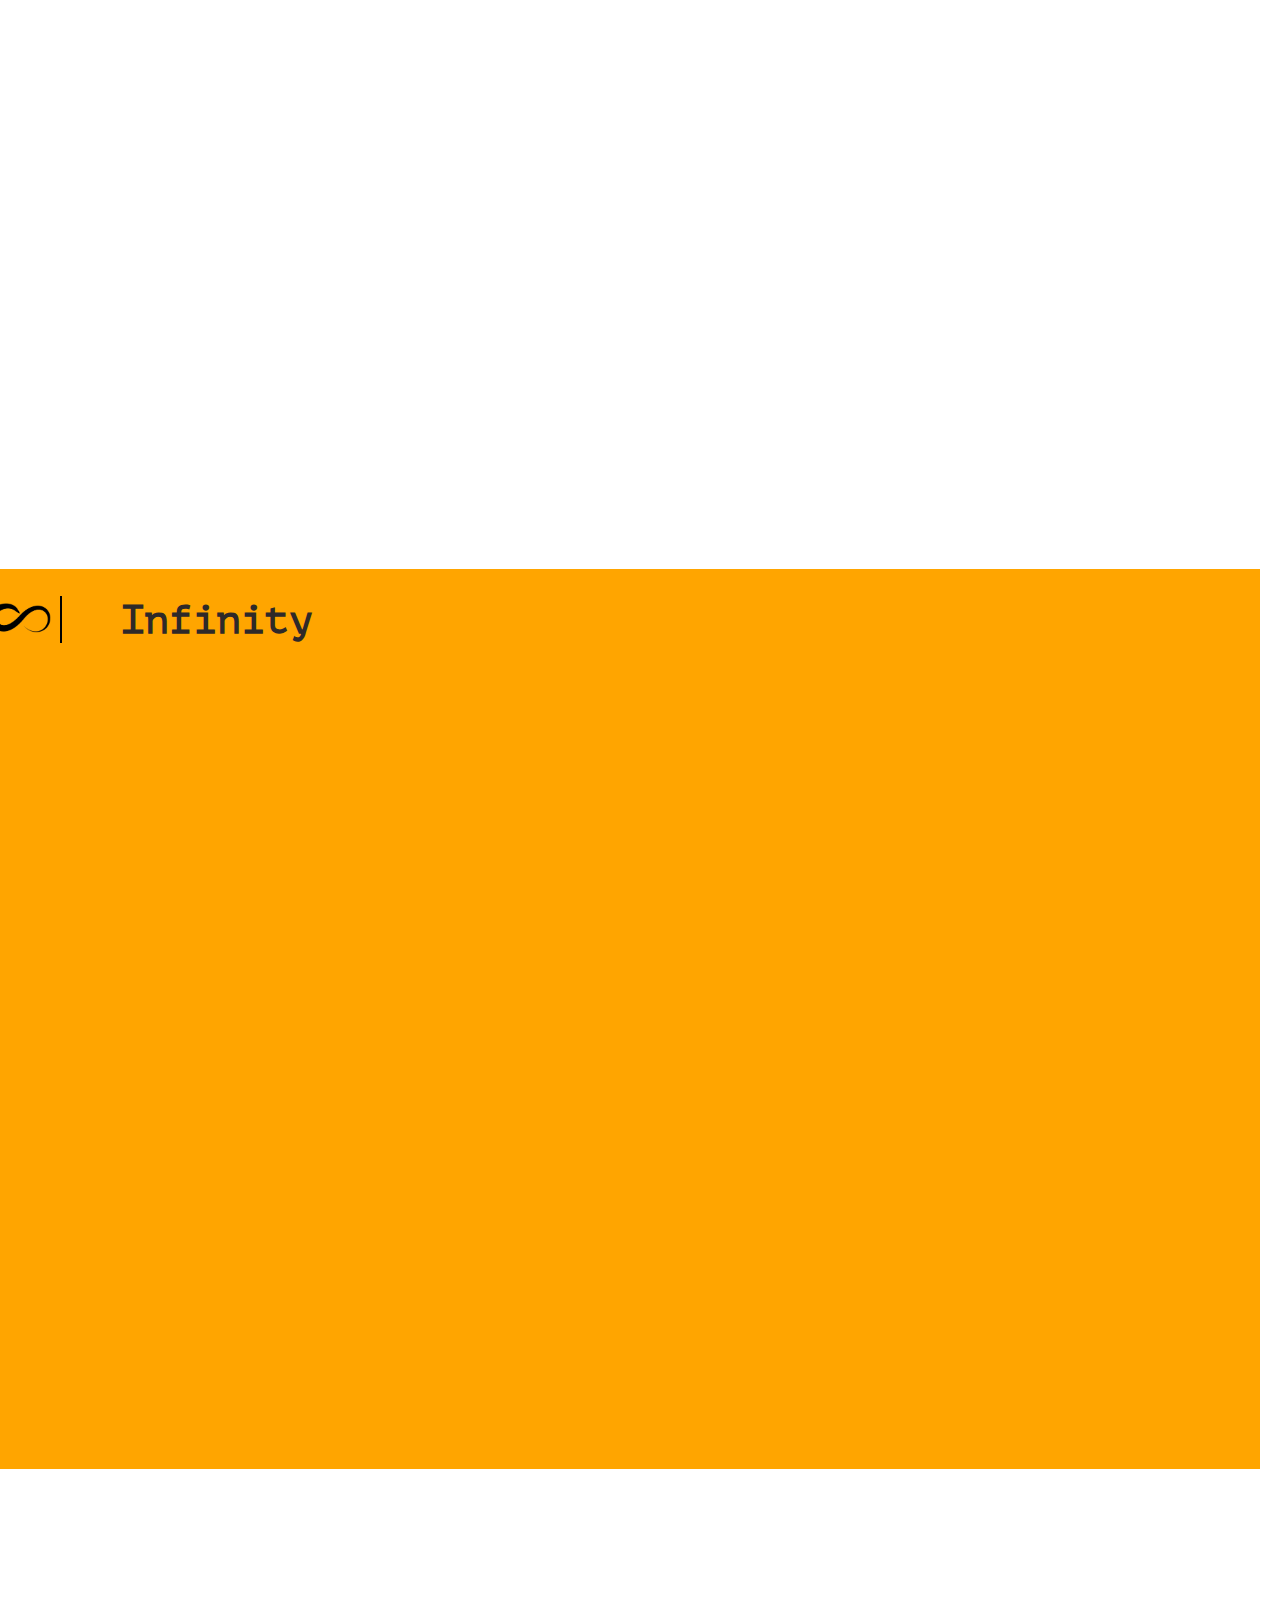
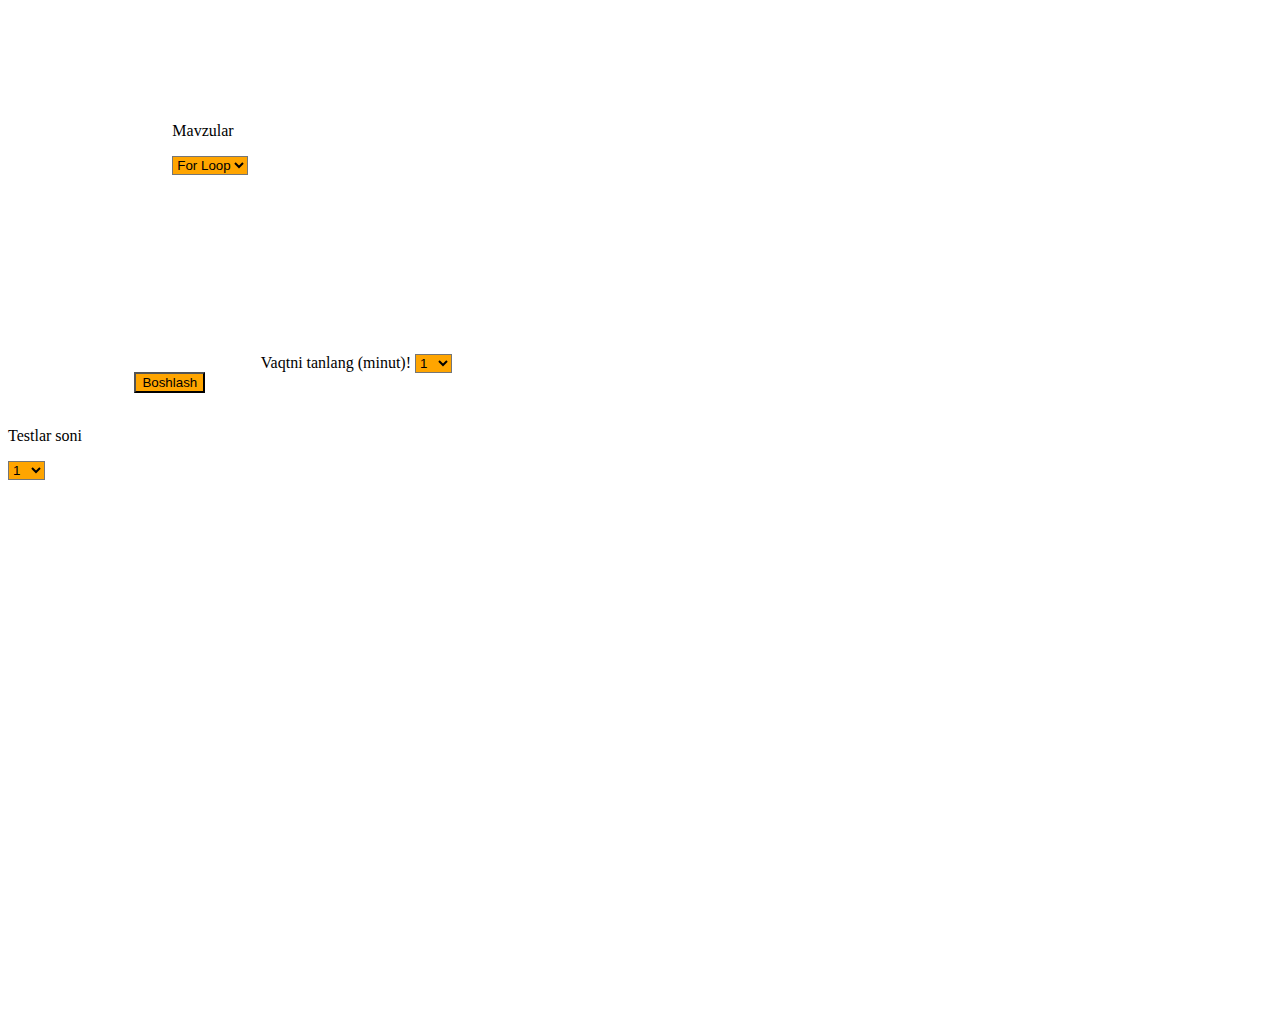
==== Index.html @ 2e99109c "This project for Infinity study centre" ====
<!DOCTYPE html>
<html lang="en">
  <head>
    <meta charset="UTF-8" />
    <meta http-equiv="X-UA-Compatible" content="IE=edge" />
    <meta
      name="viewport"
      content="width=device-width, initial-scale=1.0, user-scalable=no"
    />
    <title>Enter to Program of Infinity</title>
    <link rel="stylesheet" href="./KirishToDastur.css" />
    <link
      href="https://cdn.jsdelivr.net/npm/bootstrap@5.0.2/dist/css/bootstrap.min.css"
      rel="stylesheet"
      integrity="sha384-EVSTQN3/azprG1Anm3QDgpJLIm9Nao0Yz1ztcQTwFspd3yD65VohhpuuCOmLASjC"
      crossorigin="anonymous"
    />
    <script src="https://ajax.googleapis.com/ajax/libs/jquery/2.1.1/jquery.min.js"></script>
  </head>
  <body>
    <div class="container-fluid">
      <div class="row">
        <div class="col-sm-12 col-md-6 col-lg-6 firtSectionImagLogo">
          <div class="firtSectionImagLogo1 d-flex justify-content-around">
           <ul>
               <h1 class="sizeForLogoInfinity" ><img src="./images/logoInfinity.png" alt=""></h1>
               <h1 class="fontsForInfinity">Infinity</h1>
           </ul>
          </div>
        </div>
        <div class="col-sm-12 col-md-6 col-lg-6">
          <div class="container">
            <div class="row d-flex align-items-center haClass">

              <div class="col-sm-12 col-md-4 col-lg-4 allTheme">
                <div class="col-sm-12 col-md-3 col-lg-3" style="width: 100%">
                  <p>Mavzular</p>
                  <select
                    style="background-color: orange"
                    class="form-select selectedHover"
                    aria-label="Default select example"
                    id="loopTheme"
                  >
                    <option selected="selected">For Loop</option>
                    <!-- <option >Do - While</option>
                    <option >Skill</option>
                    <option >Array</option>
                    <option >Function</option>
                    <option >Barcha</option> -->
                  </select>
                </div>
              </div>
              <div class="col-sm-12 col-md-4 col-lg-4 allCounterNumberOfTest">
                <div class="col-sm-12 col-md-3 col-lg-3" style="width: 100%">
                  <p>Testlar soni</p>
                  <select
                    style="background-color: orange"
                    class="form-select selectedHover"
                    aria-label="Default select example"
                    id="userNumber"
                  >
                    <option selected="selected">1</option>
                    <option>2</option>
                    <option>5</option>
                    <option>10</option>
                    <option>15</option>
                    <option>20</option>
                  </select>
                </div>
              </div>
              

              <div class="col-sm-12 col-md-3 col-lg-3 userTime">
                Vaqtni tanlang (minut)!
                <select
                  class="form-select"
                  aria-label="Default select example"
                  id="userTime"
                >
                  <option selected="selected">1</option>
                  <option>2</option>
                  <option>4</option>
                  <option>6</option>
                  <option>8</option>
                  <option>10</option>
                  <option>14</option>
                  <option>18</option>
                  <option>20</option>
                  <option>25</option>
                  <option>30</option>
                </select>
              </div>

              <div class="col-sm-12 col-md-3 col-lg-3">
                <a href="./Enter.html">
                  <button
                    type="button"
                    onclick="userButtonNumber(), buttonThemeName()"
                    class="btn btn-warning kirishJSButton"
                  >
                    Boshlash
                  </button>
                </a>
              </div>
            </div>
          </div>
        </div>
      </div>
    </div>

    <script src="./index.js"></script>
    <script
      src="https://cdn.jsdelivr.net/npm/bootstrap@5.0.2/dist/js/bootstrap.bundle.min.js"
      integrity="sha384-MrcW6ZMFYlzcLA8Nl+NtUVF0sA7MsXsP1UyJoMp4YLEuNSfAP+JcXn/tWtIaxVXM"
      crossorigin="anonymous"
    ></script>
  </body>
</html>
---- KirishToDastur.css ----
@font-face {
    font-family: myFirstFont;
    src: url('./fonts/PTMono-Regular.ttf');
  }

.firtSectionImagLogo
{
    margin-left: -12px;
    width: 100%;
    height: 100vh;
    background-color: orange;
}
.firtSectionImagLogo1
{
    margin-left: 10%;
    margin-top: 45% !important;
}

.firtSectionImagLogo1 h1 
{
    font-size: 40px;
    display: inline-block;
    justify-content: center;
}
.sizeForLogoInfinity
{
    margin-left: -15%;
    border-right: 2px solid black;
}
.sizeForLogoInfinity img
{
    margin-left: -15%;
    width: 100%;
    height: 30px;
}
.fontsForInfinity
{
    margin-left: 5%;
    color:  #2E2929;
    font-family: myFirstFont;

}
.row
{
    height: 100vh;
}
.selectedHover :hover
{
    color: darkorange !important;
}

.haClass
{
    margin: 0 !important;
}
.kirishJSButton
{
    margin-top: -30% !important;
    margin-left: 10% !important;
    background-color: orange !important;
}
.allTypeOfMathGroup
{
    width: 100% !important;
}
.userTime
{
    margin-left: 20% !important;
    margin-top: -10% !important;
    width: 31% !important;
}
.userTime select
{
    background-color: orange;
}
.allTheme
{
    margin-left: 13%;
    margin-top: 20% !important;
}
.allCounterNumberOfTest
{
    margin-top: 20% !important;
}

/* media section start */
@media only screen and (max-width: 766px) {
.firtSectionImagLogo1
{
    width: 100% !important;
    margin-left: 9% !important;
    margin-top: 40% !important;
}
.allTheme
{
    margin-left: 0% !important;
}
.firtSectionImagLogo
{
    height: 50vh;
}
    .userTime
    {
        margin-left: 0% !important;
        width: 100% !important;
    }
    .kirishJSButton
    {
        margin-left: 35% !important;
        margin-top: 0% !important;
    }
  }
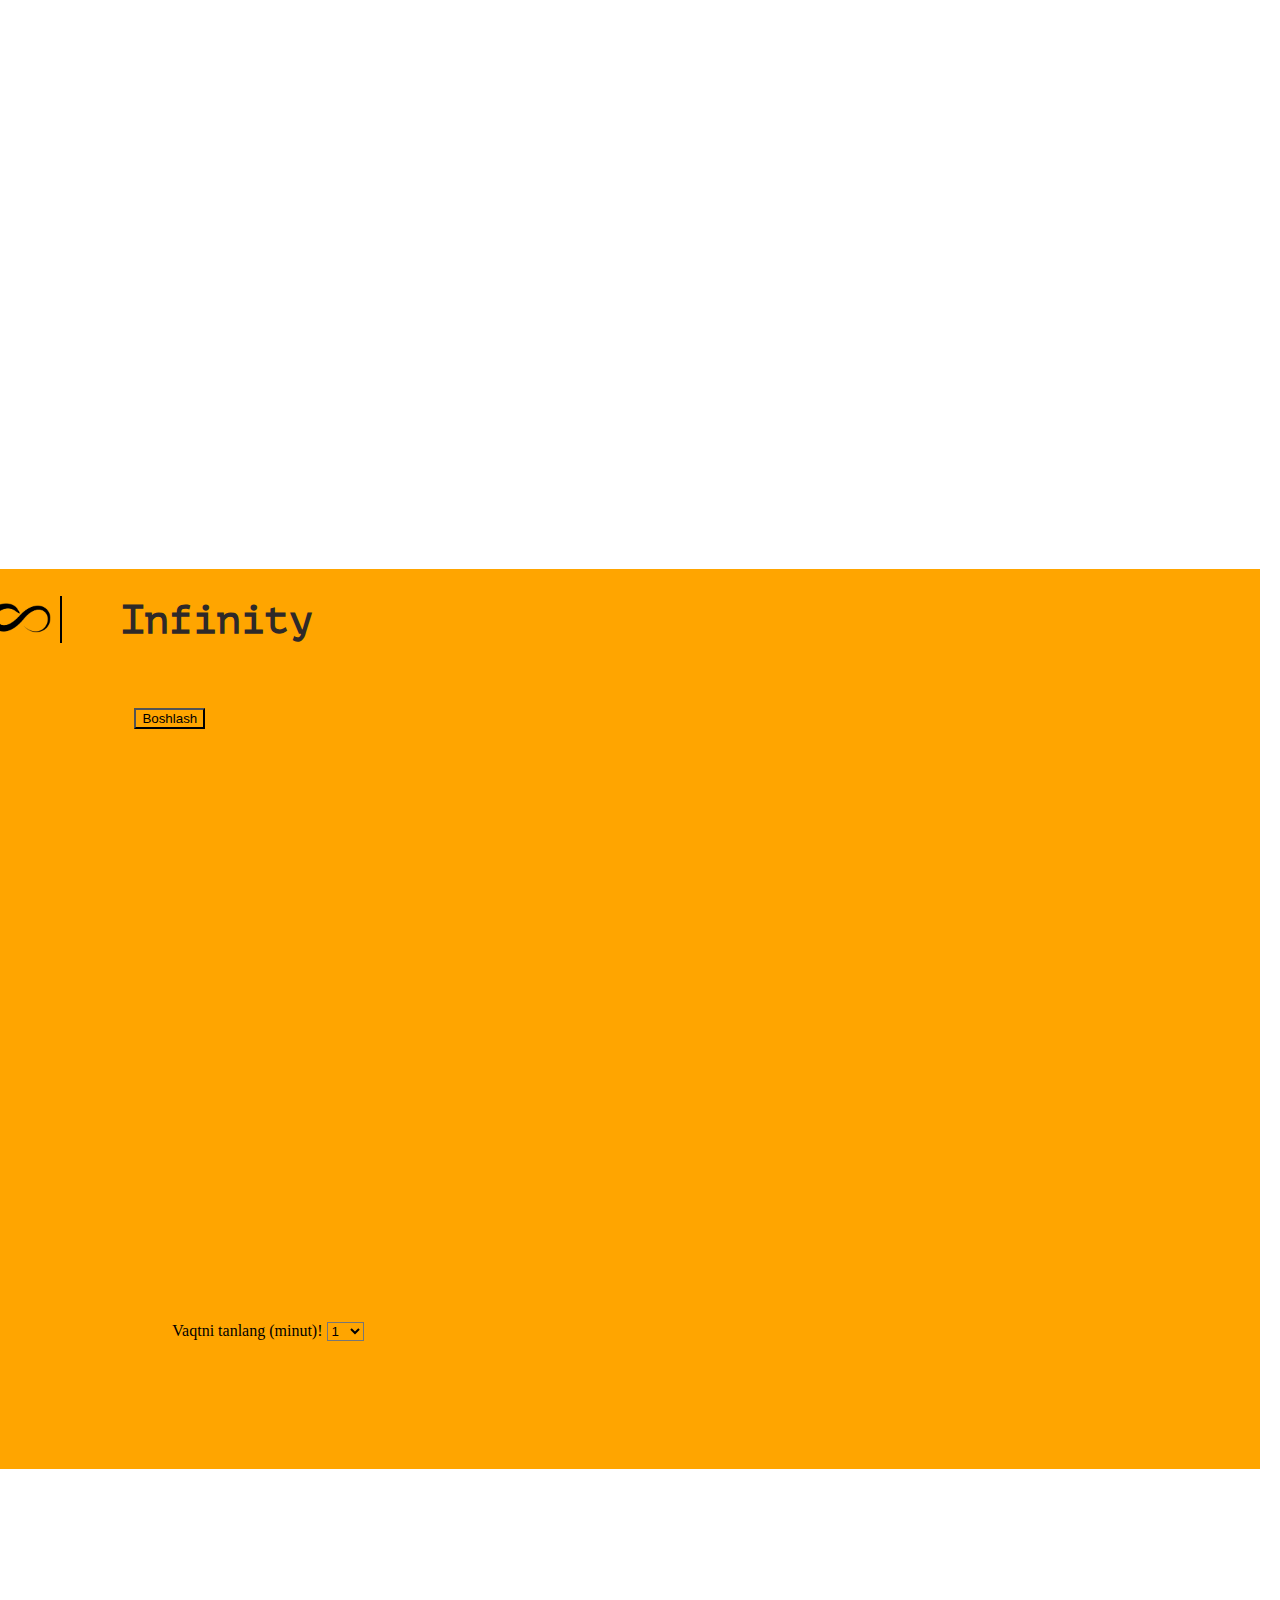
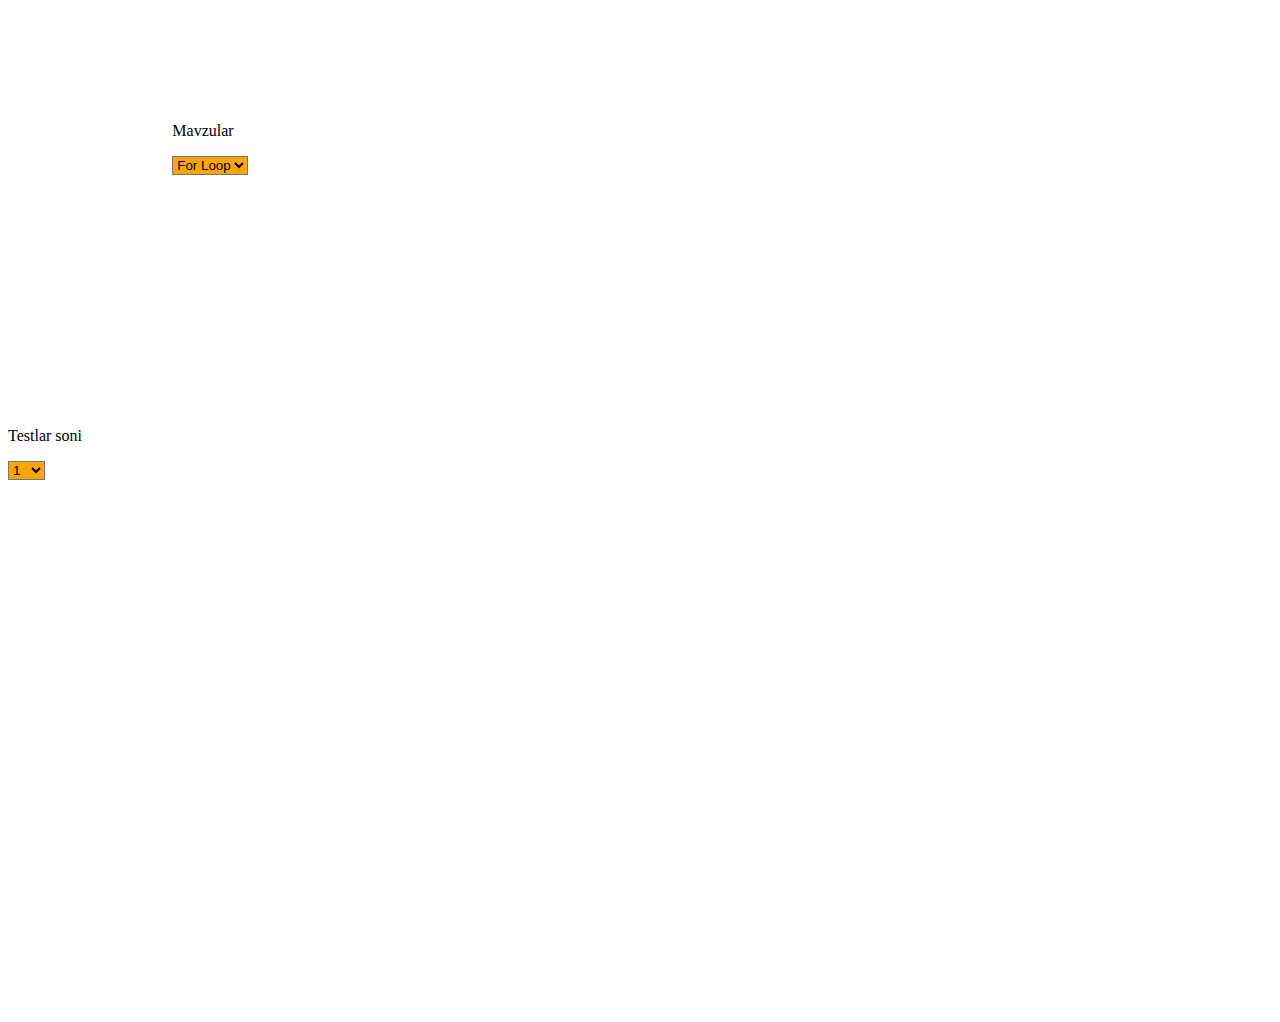
==== commit c04afc20: "Abdurashid" ====
--- a/Index.html
+++ b/Index.html
@@ -91,7 +91,7 @@
                 </select>
               </div>
 
-              <div class="col-sm-12 col-md-3 col-lg-3">
+              <div class="col-sm-12 col-md-3 col-lg-3 buttonThemeNameMRTop">
                 <a href="./Enter.html">
                   <button
                     type="button"
--- a/KirishToDastur.css
+++ b/KirishToDastur.css
@@ -9,6 +9,11 @@
     width: 100%;
     height: 100vh;
     background-color: orange;
+}
+
+.buttonThemeNameMRTop
+{
+    margin-top: -50% !important;
 }
 .firtSectionImagLogo1
 {
@@ -65,8 +70,8 @@
 }
 .userTime
 {
-    margin-left: 20% !important;
-    margin-top: -10% !important;
+    margin-left: 13% !important;
+    margin-top: -60% !important;
     width: 31% !important;
 }
 .userTime select
@@ -88,12 +93,13 @@
 .firtSectionImagLogo1
 {
     width: 100% !important;
-    margin-left: 9% !important;
+    margin-left: 6% !important;
     margin-top: 40% !important;
 }
 .allTheme
 {
     margin-left: 0% !important;
+    margin-top: -30% !important;
 }
 .firtSectionImagLogo
 {
@@ -101,12 +107,21 @@
 }
     .userTime
     {
+        margin-top: -135% !important;
         margin-left: 0% !important;
         width: 100% !important;
     }
     .kirishJSButton
     {
         margin-left: 35% !important;
-        margin-top: 0% !important;
+        margin-top: -60% !important;
+    }
+    .buttonThemeNameMRTop
+    {
+        margin-top: -140% !important;
+    }
+    .allCounterNumberOfTest
+    {
+        margin-top: -85% !important;
     }
   }